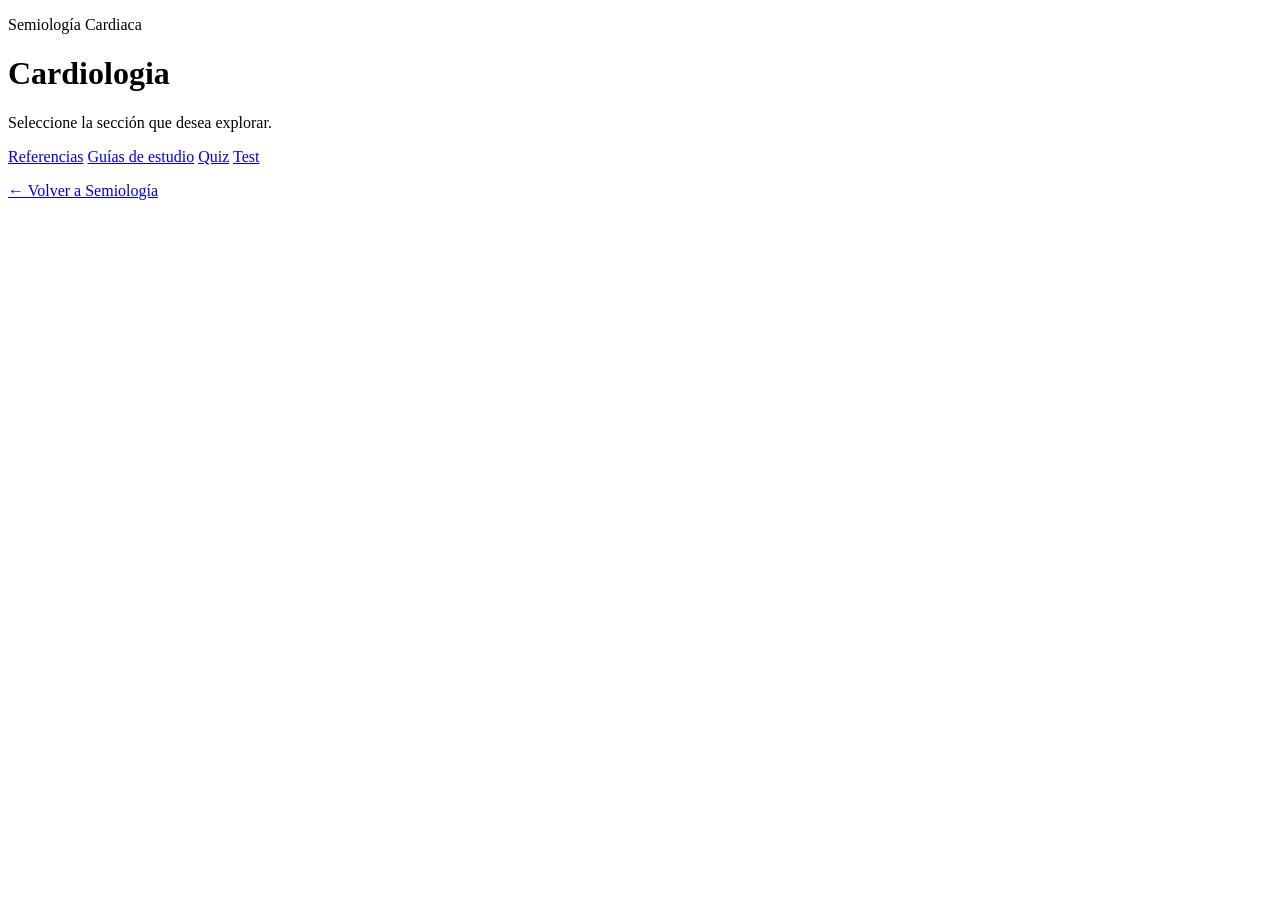
==== Semiologia/Cardiologia/index.html @ 91925840 "update" ====
<!doctype html>
<html lang="es">
<head>
  <meta charset="utf-8">
  <meta name="viewport" content="width=device-width,initial-scale=1">
  <title>Cardiologia | Pino Watson MD</title>
  <link rel="stylesheet" href="../../style.css">
</head>
<body>
  <main class="container">
    <header class="hero">
      <p class="eyebrow">Semiología Cardiaca</p>
      <h1>Cardiologia</h1>
      <p class="subtitle">Seleccione la sección que desea explorar.</p>
    </header>

    <section class="menu-grid">
      <a class="menu-card" href="referencias.html">Referencias</a>
      <a class="menu-card" href="guias.html">Guías de estudio</a>
      <a class="menu-card" href="temas.html">Quiz</a>
      <a class="menu-card" href="test.html">Test</a>
    </section>

    <p class="center">
      <a class="back-link" href="../index.html">← Volver a Semiología</a>
    </p>
  </main>
</body>
</html>
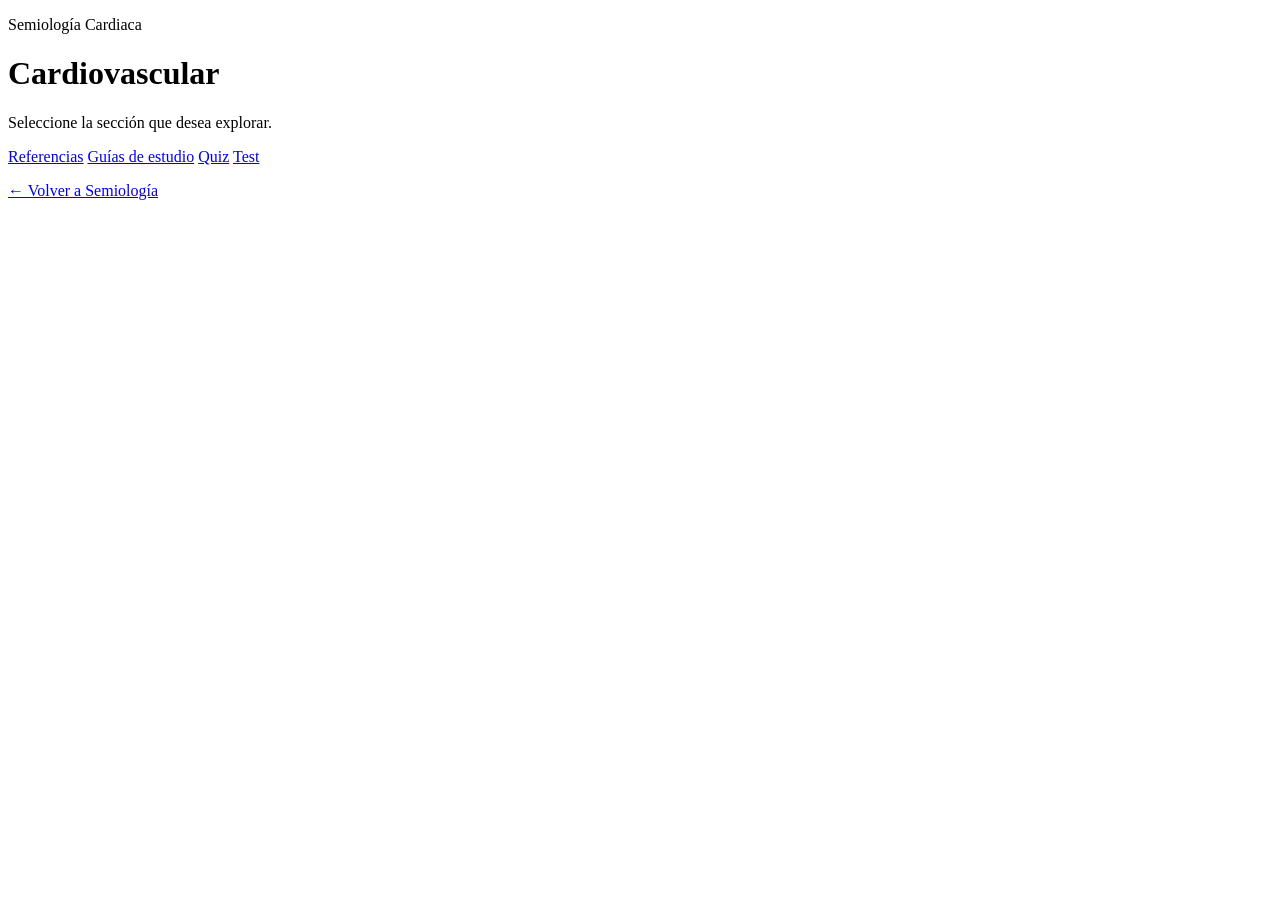
==== commit a93d0f4c: "update" ====
--- a/Semiologia/Cardiologia/index.html
+++ b/Semiologia/Cardiologia/index.html
@@ -3,14 +3,14 @@
 <head>
   <meta charset="utf-8">
   <meta name="viewport" content="width=device-width,initial-scale=1">
-  <title>Cardiologia | Pino Watson MD</title>
+  <title>Cardiovascular | Pino Watson MD</title>
   <link rel="stylesheet" href="../../style.css">
 </head>
 <body>
   <main class="container">
     <header class="hero">
       <p class="eyebrow">Semiología Cardiaca</p>
-      <h1>Cardiologia</h1>
+      <h1>Cardiovascular</h1>
       <p class="subtitle">Seleccione la sección que desea explorar.</p>
     </header>
 
